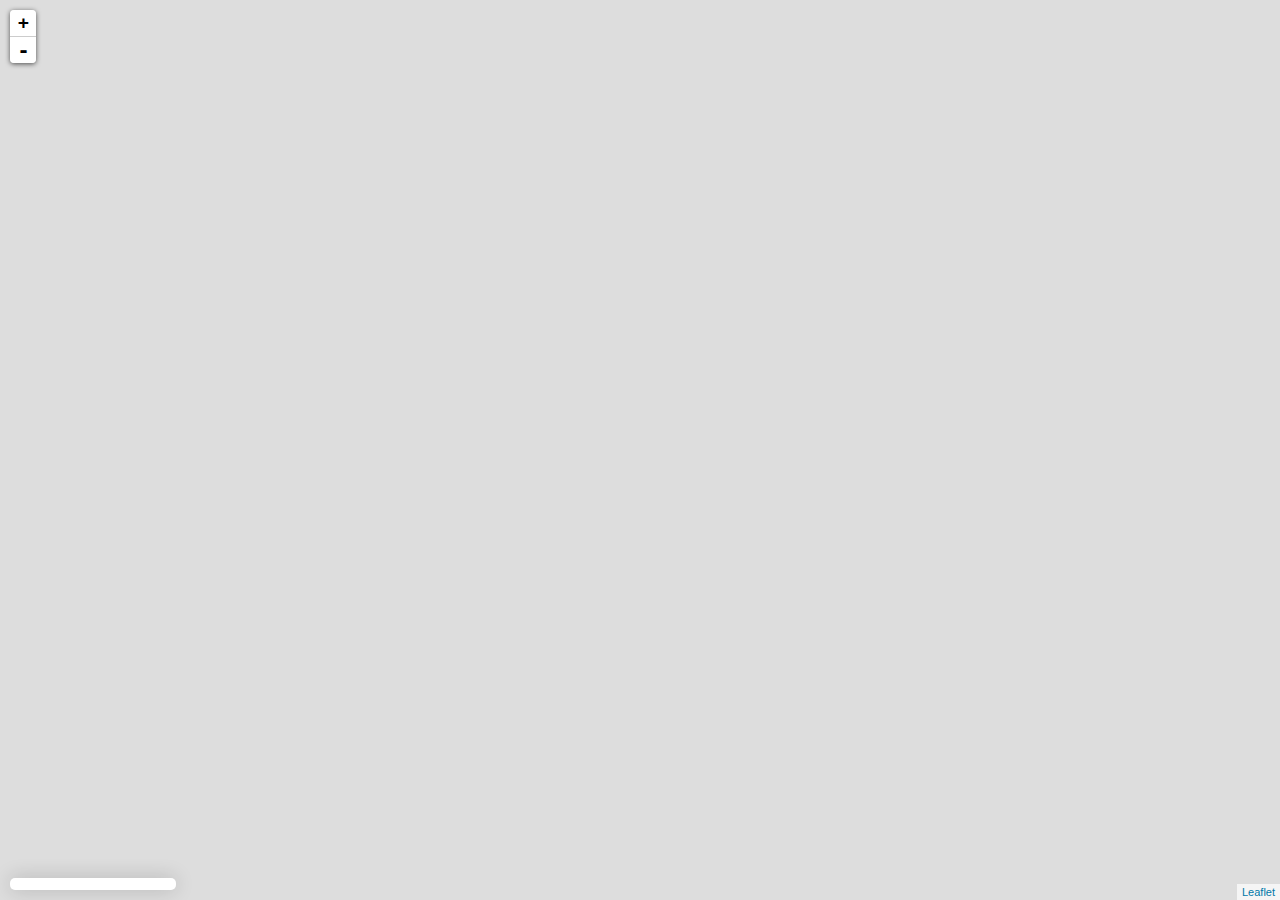
==== html/index.html @ 7cf8c495 "Remove zoom limits" ====
<!DOCTYPE html>
<html>
<head>
    <title id="title"></title>
    <meta charset="utf-8" />
    <meta name="viewport" content="width=device-width, initial-scale=1.0">
    <link rel="stylesheet" href="css/style.css">
    <link rel="stylesheet" href="css/leaflet.css">
    <script src="js/jquery-1.10.2.min.js"></script>
    <script type="text/javascript" language="javascript" src="data/info.js"></script>
    <script type="text/javascript" language="javascript" src="data/zones_info.js"></script>
    <script type="text/javascript" language="javascript">
        $(document).ready(function () {
            // Update info
            $('#title').html(title);
            $('#infobox').html(info);
            })
    </script>
</head>
<body>
    <div id="map"></div>
    <script src="js/leaflet.js"></script>
    <script src="js/topojson.js"></script>
    <script>
        var map = L.map('map');

        var osmLayer = L.tileLayer("http://{s}.tile.osm.org/{z}/{x}/{y}.png", {
            attribution: "&copy; <a href='http://osm.org/copyright'>OpenStreetMap contributors</a>",
            });
        map.addLayer(osmLayer);

        var popup = L.popup();

        function onMapClick(e) {
            var x = e.latlng["lng"];
            var y = e.latlng["lat"];
            var left = x - 0.0005;
            var right = x + 0.0005;
            var top = y + 0.0005;
            var bottom = y - 0.0005;
            var josmUrl = "http://localhost:8111/";
            josmUrl += "load_and_zoom?left=" + left + "&right=" + right + "&top=" + top + "&bottom=" + bottom;
            var josmLink = "Modifica in <a href='" + josmUrl + "' target='_blank' title=\"Modifica in JOSM\">JOSM</a>";
            popup
                .setLatLng(e.latlng)
                .setContent(josmLink)
                .openOn(map);
        }

        map.on('click', onMapClick);

        var overlayMaps = {};
        var layers = [];

        for (var i in zones) {
            var name = zones[i][0];
            var bbox = zones[i][1];
            var latLon = zones[i][2];
            var output = zones[i][3];


            if (i == 0) {
                map.setView(latLon, mapZoom);
            }

            if (output == "vector") {
                layers.push({
                    "notinosm": L.geoJson(null, {
                                            style: {
                                            weight: 5,
                                            color: 'red',
                                            opacity: 1}
                                            }),
                    "onlyinosm": L.geoJson(null, {
                                            style: {
                                            weight: 5,
                                            color: 'green',
                                            opacity: 1}
                                            })
                });
            } else if (output == "raster") {
                    var stringa = 'data/' + name + '/tiles/' + 'notinosm';
                    console.log(stringa);
                layers.push({
                    "notinosm": L.tileLayer('data/' + name + '/tiles/' + 'notinosm/{z}/{x}/{y}.png'),
                    "onlyinosm": L.tileLayer('data/' + name + '/tiles/' + 'onlyinosm/{z}/{x}/{y}.png')
                });
            };

            if (output == "vector") {
                (function (i) {
                    var name = zones[i][0];
                    $.getJSON('data/' + name + '/topojson/vector.GeoJSON', function (data) {
                        layers[i]["notinosm"].addData(topojson.feature(data,
                                   data["objects"]["notinosm"]));
                        layers[i]["onlyinosm"].addData(topojson.feature(data,
                                  data["objects"]["onlyinosm"]));
                    });
                })(i);
            }

            map
                .addLayer(layers[i]["notinosm"])
                .addLayer(layers[i]["onlyinosm"]);

            // Deactivate layers
            map.removeLayer(layers[i]["onlyinosm"]);
            if (i > 0) {
                map.removeLayer(layers[i]["notinosm"]);
            }

            overlayMaps[name + ": mancanti in OSM"] = layers[i]["notinosm"];
            overlayMaps[name + ": presenti solo in OSM"] = layers[i]["onlyinosm"];
        }

        var baseMaps = {"OpenStreetMap": osmLayer};
        L.control.layers(baseMaps, overlayMaps, {"collapsed": false}).addTo(map);
    </script>
    <div id="infobox">
    </div>
</body>
</html>
---- html/css/style.css ----
body {
    font-family: 'Lucida Grande', Verdana, Geneva, Lucida, Arial, Helvetica, sans-serif;
    font-size: 12px;
    }

#map {
    height: 100%;
    width: 100%;
    left: 0px;
    top: 0px;
    position: absolute;
    }

#infobox {
    position: absolute;
    padding: 6px 8px;
    color: #223;
    background-color: rgba(255,255,255,1);
    box-shadow: 0 0 20px rgba(0,0,0,0.2);
    border-radius: 5px;
    bottom: 10px;
    left: 10px;
    width: 150px;
}
---- html/css/leaflet.css ----
/* required styles */

.leaflet-map-pane,
.leaflet-tile,
.leaflet-marker-icon,
.leaflet-marker-shadow,
.leaflet-tile-pane,
.leaflet-tile-container,
.leaflet-overlay-pane,
.leaflet-shadow-pane,
.leaflet-marker-pane,
.leaflet-popup-pane,
.leaflet-overlay-pane svg,
.leaflet-zoom-box,
.leaflet-image-layer,
.leaflet-layer {
	position: absolute;
	left: 0;
	top: 0;
	}
.leaflet-container {
	overflow: hidden;
	-ms-touch-action: none;
	}
.leaflet-tile,
.leaflet-marker-icon,
.leaflet-marker-shadow {
	-webkit-user-select: none;
	   -moz-user-select: none;
	        user-select: none;
	-webkit-user-drag: none;
	}
.leaflet-marker-icon,
.leaflet-marker-shadow {
	display: block;
	}
/* map is broken in FF if you have max-width: 100% on tiles */
.leaflet-container img {
	max-width: none !important;
	}
/* stupid Android 2 doesn't understand "max-width: none" properly */
.leaflet-container img.leaflet-image-layer {
	max-width: 15000px !important;
	}
.leaflet-tile {
	filter: inherit;
	visibility: hidden;
	}
.leaflet-tile-loaded {
	visibility: inherit;
	}
.leaflet-zoom-box {
	width: 0;
	height: 0;
	}
/* workaround for https://bugzilla.mozilla.org/show_bug.cgi?id=888319 */
.leaflet-overlay-pane svg {
	-moz-user-select: none;
	}

.leaflet-tile-pane    { z-index: 2; }
.leaflet-objects-pane { z-index: 3; }
.leaflet-overlay-pane { z-index: 4; }
.leaflet-shadow-pane  { z-index: 5; }
.leaflet-marker-pane  { z-index: 6; }
.leaflet-popup-pane   { z-index: 7; }

.leaflet-vml-shape {
	width: 1px;
	height: 1px;
	}
.lvml {
	behavior: url(#default#VML);
	display: inline-block;
	position: absolute;
	}


/* control positioning */

.leaflet-control {
	position: relative;
	z-index: 7;
	pointer-events: auto;
	}
.leaflet-top,
.leaflet-bottom {
	position: absolute;
	z-index: 1000;
	pointer-events: none;
	}
.leaflet-top {
	top: 0;
	}
.leaflet-right {
	right: 0;
	}
.leaflet-bottom {
	bottom: 0;
	}
.leaflet-left {
	left: 0;
	}
.leaflet-control {
	float: left;
	clear: both;
	}
.leaflet-right .leaflet-control {
	float: right;
	}
.leaflet-top .leaflet-control {
	margin-top: 10px;
	}
.leaflet-bottom .leaflet-control {
	margin-bottom: 10px;
	}
.leaflet-left .leaflet-control {
	margin-left: 10px;
	}
.leaflet-right .leaflet-control {
	margin-right: 10px;
	}


/* zoom and fade animations */

.leaflet-fade-anim .leaflet-tile,
.leaflet-fade-anim .leaflet-popup {
	opacity: 0;
	-webkit-transition: opacity 0.2s linear;
	   -moz-transition: opacity 0.2s linear;
	     -o-transition: opacity 0.2s linear;
	        transition: opacity 0.2s linear;
	}
.leaflet-fade-anim .leaflet-tile-loaded,
.leaflet-fade-anim .leaflet-map-pane .leaflet-popup {
	opacity: 1;
	}

.leaflet-zoom-anim .leaflet-zoom-animated {
	-webkit-transition: -webkit-transform 0.25s cubic-bezier(0,0,0.25,1);
	   -moz-transition:    -moz-transform 0.25s cubic-bezier(0,0,0.25,1);
	     -o-transition:      -o-transform 0.25s cubic-bezier(0,0,0.25,1);
	        transition:         transform 0.25s cubic-bezier(0,0,0.25,1);
	}
.leaflet-zoom-anim .leaflet-tile,
.leaflet-pan-anim .leaflet-tile,
.leaflet-touching .leaflet-zoom-animated {
	-webkit-transition: none;
	   -moz-transition: none;
	     -o-transition: none;
	        transition: none;
	}

.leaflet-zoom-anim .leaflet-zoom-hide {
	visibility: hidden;
	}


/* cursors */

.leaflet-clickable {
	cursor: pointer;
	}
.leaflet-container {
	cursor: -webkit-grab;
	cursor:    -moz-grab;
	}
.leaflet-popup-pane,
.leaflet-control {
	cursor: auto;
	}
.leaflet-dragging .leaflet-container,
.leaflet-dragging .leaflet-clickable {
	cursor: move;
	cursor: -webkit-grabbing;
	cursor:    -moz-grabbing;
	}


/* visual tweaks */

.leaflet-container {
	background: #ddd;
	outline: 0;
	}
.leaflet-container a {
	color: #0078A8;
	}
.leaflet-container a.leaflet-active {
	outline: 2px solid orange;
	}
.leaflet-zoom-box {
	border: 2px dotted #38f;
	background: rgba(255,255,255,0.5);
	}


/* general typography */
.leaflet-container {
	font: 12px/1.5 "Helvetica Neue", Arial, Helvetica, sans-serif;
	}


/* general toolbar styles */

.leaflet-bar {
	box-shadow: 0 1px 5px rgba(0,0,0,0.65);
	border-radius: 4px;
	}
.leaflet-bar a,
.leaflet-bar a:hover {
	background-color: #fff;
	border-bottom: 1px solid #ccc;
	width: 26px;
	height: 26px;
	line-height: 26px;
	display: block;
	text-align: center;
	text-decoration: none;
	color: black;
	}
.leaflet-bar a,
.leaflet-control-layers-toggle {
	background-position: 50% 50%;
	background-repeat: no-repeat;
	display: block;
	}
.leaflet-bar a:hover {
	background-color: #f4f4f4;
	}
.leaflet-bar a:first-child {
	border-top-left-radius: 4px;
	border-top-right-radius: 4px;
	}
.leaflet-bar a:last-child {
	border-bottom-left-radius: 4px;
	border-bottom-right-radius: 4px;
	border-bottom: none;
	}
.leaflet-bar a.leaflet-disabled {
	cursor: default;
	background-color: #f4f4f4;
	color: #bbb;
	}

.leaflet-touch .leaflet-bar a {
	width: 30px;
	height: 30px;
	line-height: 30px;
	}


/* zoom control */

.leaflet-control-zoom-in,
.leaflet-control-zoom-out {
	font: bold 18px 'Lucida Console', Monaco, monospace;
	text-indent: 1px;
	}
.leaflet-control-zoom-out {
	font-size: 20px;
	}

.leaflet-touch .leaflet-control-zoom-in {
	font-size: 22px;
	}
.leaflet-touch .leaflet-control-zoom-out {
	font-size: 24px;
	}


/* layers control */

.leaflet-control-layers {
	box-shadow: 0 1px 5px rgba(0,0,0,0.4);
	background: #fff;
	border-radius: 5px;
	}
.leaflet-control-layers-toggle {
	background-image: url(images/layers.png);
	width: 36px;
	height: 36px;
	}
.leaflet-retina .leaflet-control-layers-toggle {
	background-image: url(images/layers-2x.png);
	background-size: 26px 26px;
	}
.leaflet-touch .leaflet-control-layers-toggle {
	width: 44px;
	height: 44px;
	}
.leaflet-control-layers .leaflet-control-layers-list,
.leaflet-control-layers-expanded .leaflet-control-layers-toggle {
	display: none;
	}
.leaflet-control-layers-expanded .leaflet-control-layers-list {
	display: block;
	position: relative;
	}
.leaflet-control-layers-expanded {
	padding: 6px 10px 6px 6px;
	color: #333;
	background: #fff;
	}
.leaflet-control-layers-selector {
	margin-top: 2px;
	position: relative;
	top: 1px;
	}
.leaflet-control-layers label {
	display: block;
	}
.leaflet-control-layers-separator {
	height: 0;
	border-top: 1px solid #ddd;
	margin: 5px -10px 5px -6px;
	}


/* attribution and scale controls */

.leaflet-container .leaflet-control-attribution {
	background: #fff;
	background: rgba(255, 255, 255, 0.7);
	margin: 0;
	}
.leaflet-control-attribution,
.leaflet-control-scale-line {
	padding: 0 5px;
	color: #333;
	}
.leaflet-control-attribution a {
	text-decoration: none;
	}
.leaflet-control-attribution a:hover {
	text-decoration: underline;
	}
.leaflet-container .leaflet-control-attribution,
.leaflet-container .leaflet-control-scale {
	font-size: 11px;
	}
.leaflet-left .leaflet-control-scale {
	margin-left: 5px;
	}
.leaflet-bottom .leaflet-control-scale {
	margin-bottom: 5px;
	}
.leaflet-control-scale-line {
	border: 2px solid #777;
	border-top: none;
	line-height: 1.1;
	padding: 2px 5px 1px;
	font-size: 11px;
	white-space: nowrap;
	overflow: hidden;
	-moz-box-sizing: content-box;
	     box-sizing: content-box;

	background: #fff;
	background: rgba(255, 255, 255, 0.5);
	}
.leaflet-control-scale-line:not(:first-child) {
	border-top: 2px solid #777;
	border-bottom: none;
	margin-top: -2px;
	}
.leaflet-control-scale-line:not(:first-child):not(:last-child) {
	border-bottom: 2px solid #777;
	}

.leaflet-touch .leaflet-control-attribution,
.leaflet-touch .leaflet-control-layers,
.leaflet-touch .leaflet-bar {
	box-shadow: none;
	}
.leaflet-touch .leaflet-control-layers,
.leaflet-touch .leaflet-bar {
	border: 2px solid rgba(0,0,0,0.2);
	background-clip: padding-box;
	}


/* popup */

.leaflet-popup {
	position: absolute;
	text-align: center;
	}
.leaflet-popup-content-wrapper {
	padding: 1px;
	text-align: left;
	border-radius: 12px;
	}
.leaflet-popup-content {
	margin: 13px 19px;
	line-height: 1.4;
	}
.leaflet-popup-content p {
	margin: 18px 0;
	}
.leaflet-popup-tip-container {
	margin: 0 auto;
	width: 40px;
	height: 20px;
	position: relative;
	overflow: hidden;
	}
.leaflet-popup-tip {
	width: 17px;
	height: 17px;
	padding: 1px;

	margin: -10px auto 0;

	-webkit-transform: rotate(45deg);
	   -moz-transform: rotate(45deg);
	    -ms-transform: rotate(45deg);
	     -o-transform: rotate(45deg);
	        transform: rotate(45deg);
	}
.leaflet-popup-content-wrapper,
.leaflet-popup-tip {
	background: white;

	box-shadow: 0 3px 14px rgba(0,0,0,0.4);
	}
.leaflet-container a.leaflet-popup-close-button {
	position: absolute;
	top: 0;
	right: 0;
	padding: 4px 4px 0 0;
	text-align: center;
	width: 18px;
	height: 14px;
	font: 16px/14px Tahoma, Verdana, sans-serif;
	color: #c3c3c3;
	text-decoration: none;
	font-weight: bold;
	background: transparent;
	}
.leaflet-container a.leaflet-popup-close-button:hover {
	color: #999;
	}
.leaflet-popup-scrolled {
	overflow: auto;
	border-bottom: 1px solid #ddd;
	border-top: 1px solid #ddd;
	}

.leaflet-oldie .leaflet-popup-content-wrapper {
	zoom: 1;
	}
.leaflet-oldie .leaflet-popup-tip {
	width: 24px;
	margin: 0 auto;

	-ms-filter: "progid:DXImageTransform.Microsoft.Matrix(M11=0.70710678, M12=0.70710678, M21=-0.70710678, M22=0.70710678)";
	filter: progid:DXImageTransform.Microsoft.Matrix(M11=0.70710678, M12=0.70710678, M21=-0.70710678, M22=0.70710678);
	}
.leaflet-oldie .leaflet-popup-tip-container {
	margin-top: -1px;
	}

.leaflet-oldie .leaflet-control-zoom,
.leaflet-oldie .leaflet-control-layers,
.leaflet-oldie .leaflet-popup-content-wrapper,
.leaflet-oldie .leaflet-popup-tip {
	border: 1px solid #999;
	}


/* div icon */

.leaflet-div-icon {
	background: #fff;
	border: 1px solid #666;
	}
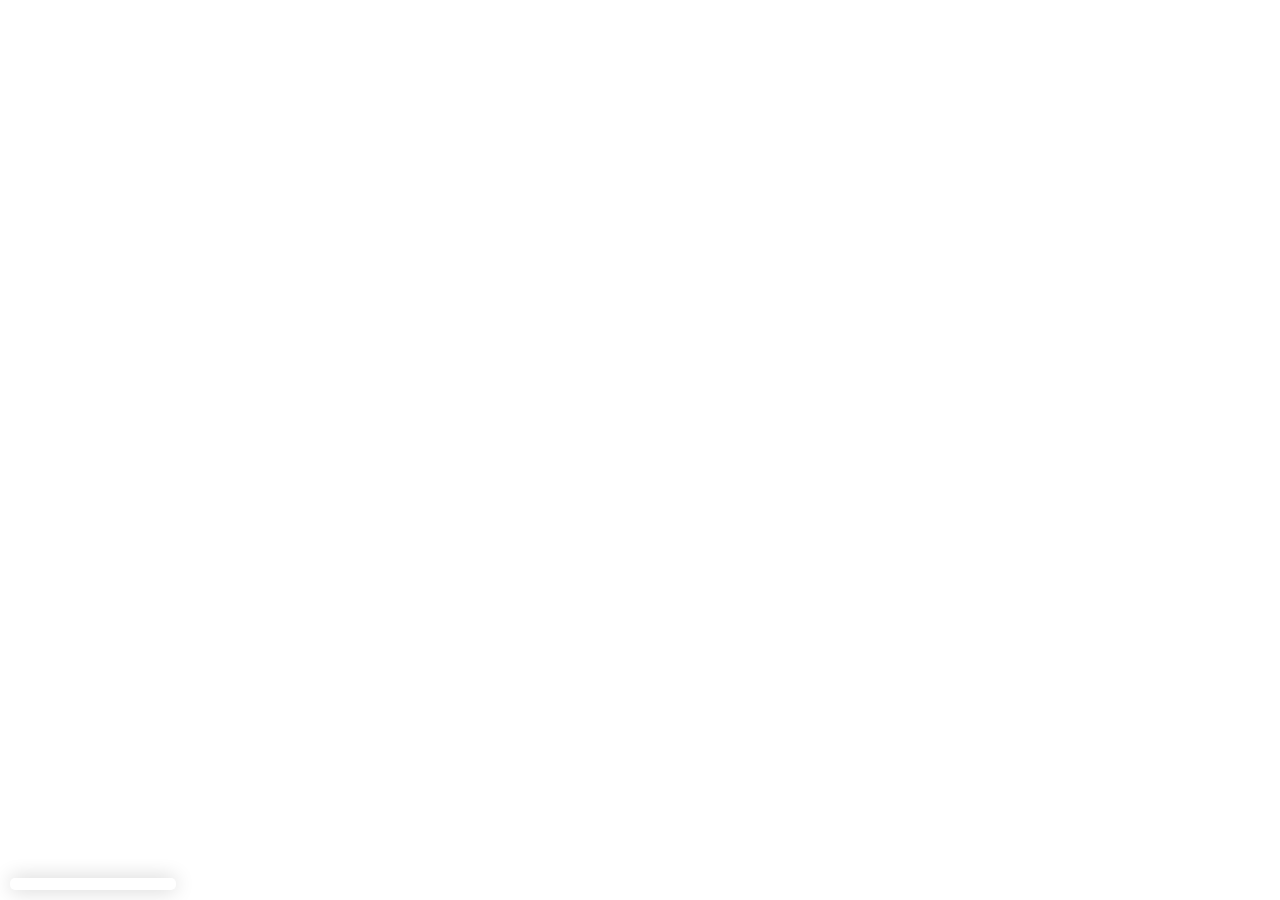
==== commit c26b7032: "Convert zones_info.js to JSON" ====
--- a/html/index.html
+++ b/html/index.html
@@ -7,9 +7,8 @@
     <link rel="stylesheet" href="css/style.css">
     <link rel="stylesheet" href="css/leaflet.css">
     <script src="js/jquery-1.10.2.min.js"></script>
-    <script type="text/javascript" language="javascript" src="data/info.js"></script>
-    <script type="text/javascript" language="javascript" src="data/zones_info.js"></script>
-    <script type="text/javascript" language="javascript">
+    <script type="text/javascript" src="data/info.js"></script>
+    <script type="text/javascript">
         $(document).ready(function () {
             // Update info
             $('#title').html(title);
@@ -22,99 +21,101 @@
     <script src="js/leaflet.js"></script>
     <script src="js/topojson.js"></script>
     <script>
-        var map = L.map('map');
+        $(document).ready(function () {
+            var map = L.map('map');
 
-        var osmLayer = L.tileLayer("http://{s}.tile.osm.org/{z}/{x}/{y}.png", {
-            attribution: "&copy; <a href='http://osm.org/copyright'>OpenStreetMap contributors</a>",
-            });
-        map.addLayer(osmLayer);
+            var osmLayer = L.tileLayer("http://{s}.tile.osm.org/{z}/{x}/{y}.png", {
+                attribution: "&copy; <a href='http://osm.org/copyright'>OpenStreetMap contributors</a>",
+                });
+            map.addLayer(osmLayer);
 
-        var popup = L.popup();
+            var popup = L.popup();
 
-        function onMapClick(e) {
-            var x = e.latlng["lng"];
-            var y = e.latlng["lat"];
-            var left = x - 0.0005;
-            var right = x + 0.0005;
-            var top = y + 0.0005;
-            var bottom = y - 0.0005;
-            var josmUrl = "http://localhost:8111/";
-            josmUrl += "load_and_zoom?left=" + left + "&right=" + right + "&top=" + top + "&bottom=" + bottom;
-            var josmLink = "Modifica in <a href='" + josmUrl + "' target='_blank' title=\"Modifica in JOSM\">JOSM</a>";
-            popup
-                .setLatLng(e.latlng)
-                .setContent(josmLink)
-                .openOn(map);
-        }
-
-        map.on('click', onMapClick);
-
-        var overlayMaps = {};
-        var layers = [];
-
-        for (var i in zones) {
-            var name = zones[i][0];
-            var bbox = zones[i][1];
-            var latLon = zones[i][2];
-            var output = zones[i][3];
-
-
-            if (i == 0) {
-                map.setView(latLon, mapZoom);
+            function onMapClick(e) {
+                var x = e.latlng["lng"];
+                var y = e.latlng["lat"];
+                var left = x - 0.0005;
+                var right = x + 0.0005;
+                var top = y + 0.0005;
+                var bottom = y - 0.0005;
+                var josmUrl = "http://localhost:8111/";
+                josmUrl += "load_and_zoom?left=" + left + "&right=" + right + "&top=" + top + "&bottom=" + bottom;
+                var josmLink = "Modifica in <a href='" + josmUrl + "' target='_blank' title=\"Modifica in JOSM\">JOSM</a>";
+                popup
+                    .setLatLng(e.latlng)
+                    .setContent(josmLink)
+                    .openOn(map);
             }
 
-            if (output == "vector") {
-                layers.push({
-                    "notinosm": L.geoJson(null, {
-                                            style: {
-                                            weight: 5,
-                                            color: 'red',
-                                            opacity: 1}
-                                            }),
-                    "onlyinosm": L.geoJson(null, {
-                                            style: {
-                                            weight: 5,
-                                            color: 'green',
-                                            opacity: 1}
-                                            })
-                });
-            } else if (output == "raster") {
-                    var stringa = 'data/' + name + '/tiles/' + 'notinosm';
-                    console.log(stringa);
-                layers.push({
-                    "notinosm": L.tileLayer('data/' + name + '/tiles/' + 'notinosm/{z}/{x}/{y}.png'),
-                    "onlyinosm": L.tileLayer('data/' + name + '/tiles/' + 'onlyinosm/{z}/{x}/{y}.png')
-                });
-            };
+            map.on('click', onMapClick);
 
-            if (output == "vector") {
-                (function (i) {
-                    var name = zones[i][0];
-                    $.getJSON('data/' + name + '/topojson/vector.GeoJSON', function (data) {
-                        layers[i]["notinosm"].addData(topojson.feature(data,
-                                   data["objects"]["notinosm"]));
-                        layers[i]["onlyinosm"].addData(topojson.feature(data,
-                                  data["objects"]["onlyinosm"]));
-                    });
-                })(i);
-            }
+            var overlayMaps = {};
+            var layers = [];
 
-            map
-                .addLayer(layers[i]["notinosm"])
-                .addLayer(layers[i]["onlyinosm"]);
+            $.getJSON("data/zones_info.json", function(data) {
+                zones = data.zones;
+                for (var i in zones) {
+                    var name = zones[i].name;
+                    var bbox = zones[i].bbox;
+                    var latLon = zones[i].center;
+                    var output = zones[i].output;
 
-            // Deactivate layers
-            map.removeLayer(layers[i]["onlyinosm"]);
-            if (i > 0) {
-                map.removeLayer(layers[i]["notinosm"]);
-            }
+                    if (i == 0) {
+                        map.setView(latLon, mapZoom);
+                    }
 
-            overlayMaps[name + ": mancanti in OSM"] = layers[i]["notinosm"];
-            overlayMaps[name + ": presenti solo in OSM"] = layers[i]["onlyinosm"];
-        }
+                    if (output == "vector") {
+                        layers.push({
+                            "notinosm": L.geoJson(null, {
+                                                    style: {
+                                                    weight: 5,
+                                                    color: 'red',
+                                                    opacity: 1}
+                                                    }),
+                            "onlyinosm": L.geoJson(null, {
+                                                    style: {
+                                                    weight: 5,
+                                                    color: 'green',
+                                                    opacity: 1}
+                                                    })
+                        });
+                    } else if (output == "raster") {
+                            var stringa = 'data/' + name + '/tiles/' + 'notinosm';
+                        layers.push({
+                            "notinosm": L.tileLayer('data/' + name + '/tiles/' + 'notinosm/{z}/{x}/{y}.png'),
+                            "onlyinosm": L.tileLayer('data/' + name + '/tiles/' + 'onlyinosm/{z}/{x}/{y}.png')
+                        });
+                    };
 
-        var baseMaps = {"OpenStreetMap": osmLayer};
-        L.control.layers(baseMaps, overlayMaps, {"collapsed": false}).addTo(map);
+                    if (output == "vector") {
+                        (function (i) {
+                            var name = zones[i].name;
+                            $.getJSON('data/' + name + '/topojson/vector.GeoJSON', function (data) {
+                                layers[i]["notinosm"].addData(topojson.feature(data,
+                                           data["objects"]["notinosm"]));
+                                layers[i]["onlyinosm"].addData(topojson.feature(data,
+                                          data["objects"]["onlyinosm"]));
+                            });
+                        })(i);
+                    }
+
+                    map
+                        .addLayer(layers[i]["notinosm"])
+                        .addLayer(layers[i]["onlyinosm"]);
+
+                    // Deactivate layers
+                    map.removeLayer(layers[i]["onlyinosm"]);
+                    if (i > 0) {
+                        map.removeLayer(layers[i]["notinosm"]);
+                    }
+
+                    overlayMaps[name + ": mancanti in OSM"] = layers[i]["notinosm"];
+                    overlayMaps[name + ": presenti solo in OSM"] = layers[i]["onlyinosm"];
+                }
+                var baseMaps = {"OpenStreetMap": osmLayer};
+                L.control.layers(baseMaps, overlayMaps, {"collapsed": false}).addTo(map);
+            });
+        })
     </script>
     <div id="infobox">
     </div>
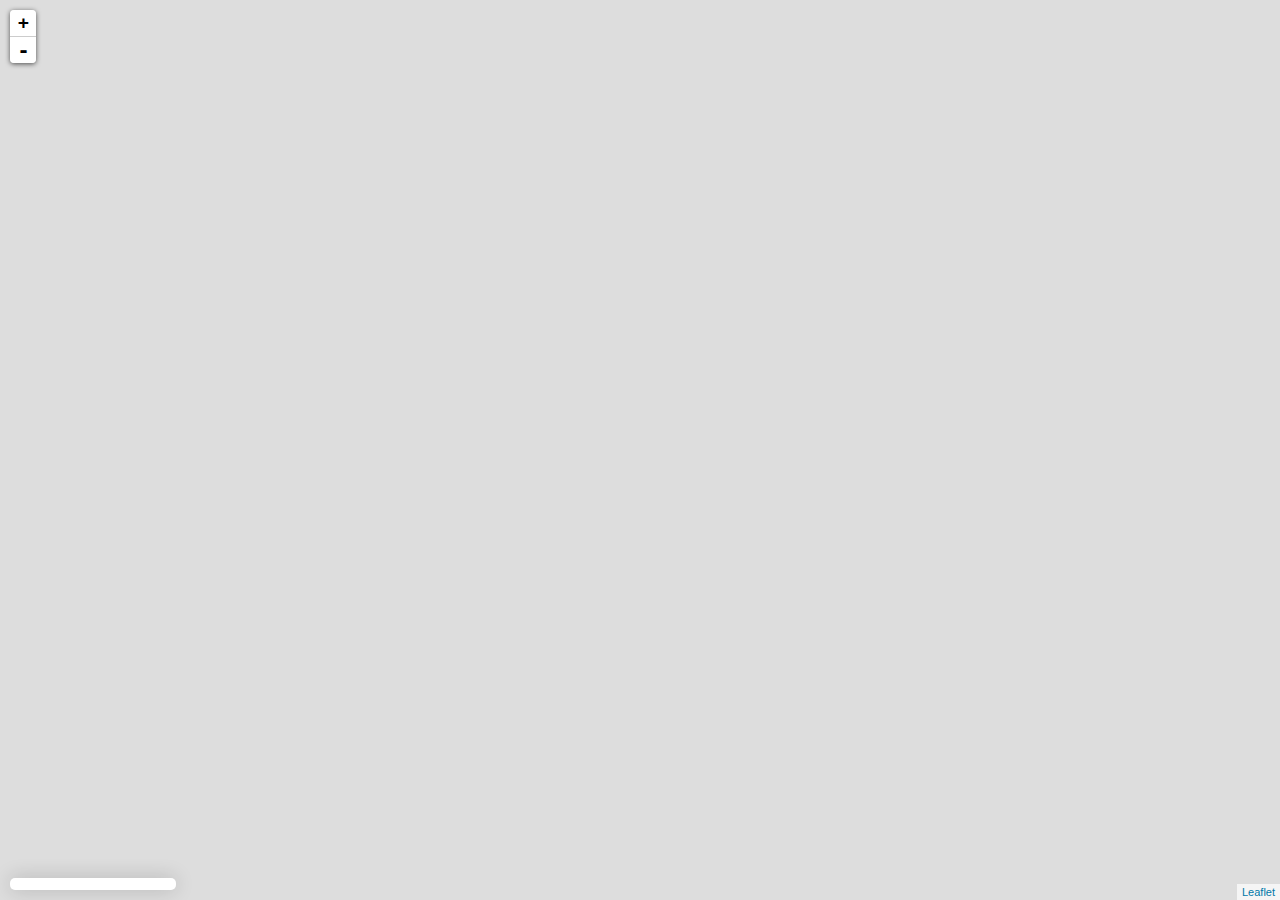
==== commit fa6cd3d0: "Show update time on the web page" ====
--- a/html/index.html
+++ b/html/index.html
@@ -7,14 +7,6 @@
     <link rel="stylesheet" href="css/style.css">
     <link rel="stylesheet" href="css/leaflet.css">
     <script src="js/jquery-1.10.2.min.js"></script>
-    <script type="text/javascript" src="data/info.js"></script>
-    <script type="text/javascript">
-        $(document).ready(function () {
-            // Update info
-            $('#title').html(title);
-            $('#infobox').html(info);
-            })
-    </script>
 </head>
 <body>
     <div id="map"></div>
@@ -52,17 +44,12 @@
             var overlayMaps = {};
             var layers = [];
 
-            $.getJSON("data/zones_info.json", function(data) {
-                zones = data.zones;
-                for (var i in zones) {
-                    var name = zones[i].name;
-                    var bbox = zones[i].bbox;
-                    var latLon = zones[i].center;
-                    var output = zones[i].output;
-
-                    if (i == 0) {
-                        map.setView(latLon, mapZoom);
-                    }
+            $.getJSON("data/tasks_info.json", function(data) {
+                tasks = data.tasks;
+                for (var i in tasks) {
+                    var name = tasks[i].name;
+                    var bbox = tasks[i].bbox;
+                    var output = tasks[i].output;
 
                     if (output == "vector") {
                         layers.push({
@@ -89,7 +76,7 @@
 
                     if (output == "vector") {
                         (function (i) {
-                            var name = zones[i].name;
+                            var name = tasks[i].name;
                             $.getJSON('data/' + name + '/topojson/vector.GeoJSON', function (data) {
                                 layers[i]["notinosm"].addData(topojson.feature(data,
                                            data["objects"]["notinosm"]));
@@ -105,15 +92,18 @@
 
                     // Deactivate layers
                     map.removeLayer(layers[i]["onlyinosm"]);
-                    if (i > 0) {
-                        map.removeLayer(layers[i]["notinosm"]);
-                    }
 
                     overlayMaps[name + ": mancanti in OSM"] = layers[i]["notinosm"];
                     overlayMaps[name + ": presenti solo in OSM"] = layers[i]["onlyinosm"];
                 }
                 var baseMaps = {"OpenStreetMap": osmLayer};
                 L.control.layers(baseMaps, overlayMaps, {"collapsed": false}).addTo(map);
+
+                $.getScript("data/page_info.js", function(data, textStatus, jqxhr) {
+                    $('#title').html(title);
+                    $('#infobox').html(info);
+                    map.setView(tasks[0].center, mapZoom);
+                });
             });
         })
     </script>
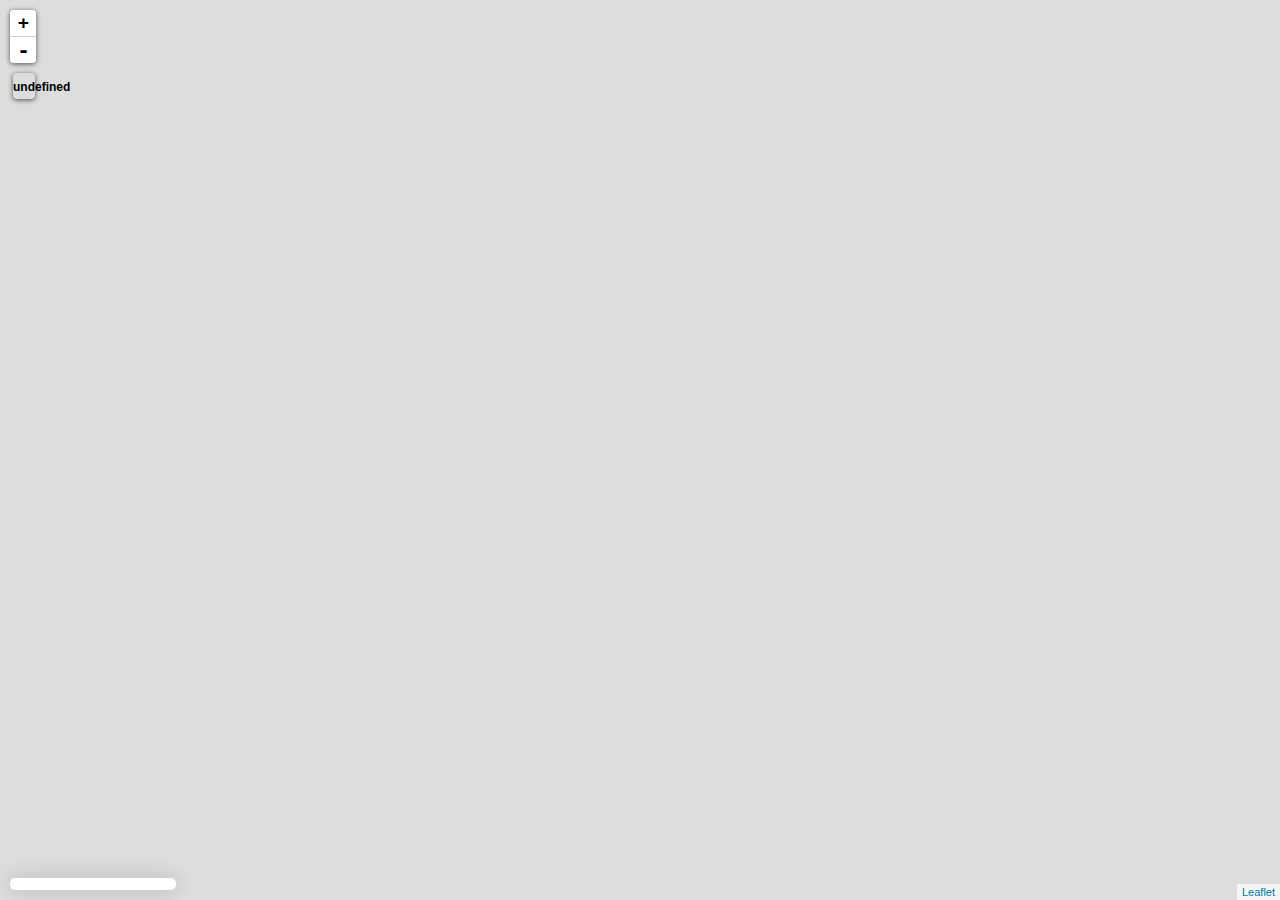
==== commit e9f52e0c: "Display current zoom level on the Leaflet map" ====
--- a/html/index.html
+++ b/html/index.html
@@ -6,11 +6,13 @@
     <meta name="viewport" content="width=device-width, initial-scale=1.0">
     <link rel="stylesheet" href="css/style.css">
     <link rel="stylesheet" href="css/leaflet.css">
+    <link rel="stylesheet" href="css/leaflet.zoomdisplay.css">
     <script src="js/jquery-1.10.2.min.js"></script>
 </head>
 <body>
     <div id="map"></div>
     <script src="js/leaflet.js"></script>
+    <script src="js/leaflet.zoomdisplay.js"></script>
     <script src="js/topojson.js"></script>
     <script>
         $(document).ready(function () {
@@ -101,8 +103,8 @@
 
                 $.getScript("data/page_info.js", function(data, textStatus, jqxhr) {
                     $('#title').html(title);
-                    $('#infobox').html(info);
-                    map.setView(tasks[0].center, mapZoom);
+                    $('#infobox').html(infobox);
+                    map.setView([mapLat, mapLon], mapZoom);
                 });
             });
         })
--- a/html/css/leaflet.zoomdisplay.css
+++ b/html/css/leaflet.zoomdisplay.css
@@ -0,0 +1,8 @@
+.leaflet-control-zoom-display {
+    width: 22px;
+    height: 22px;
+    left: 3px;
+    text-align: center;
+    font: bold 12px/20px Tahoma, Verdana, sans-serif;
+    padding-top: 0.3em;
+}